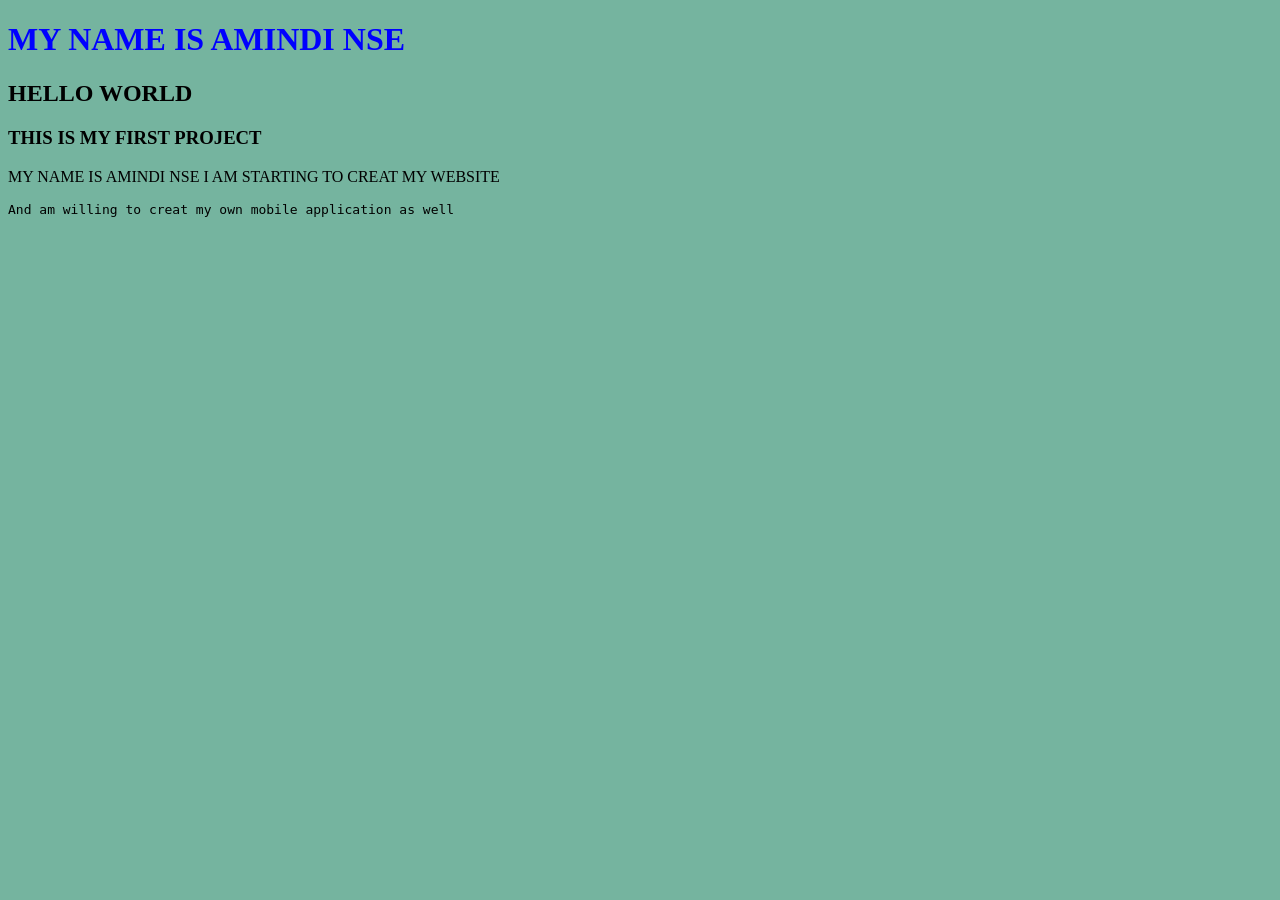
==== index.html @ c367cc60 "Add files via upload" ====
<!DOCTYPE html>
<html lang="en">
<head>
    <meta charset="UTF-8">
    <meta name="viewport" content="width=device-width, initial-scale=1.0">
    <title>MY FIRST PROJECT</title>
</head>
<body>
    
    <H1 class="style1" >MY NAME IS AMINDI NSE</H1>
    <H2>HELLO WORLD</H2>
    <H3>THIS IS MY FIRST PROJECT</H3>
    <p>MY NAME IS AMINDI NSE I AM STARTING TO CREAT MY WEBSITE</p>
    <pre>And am willing to creat my own mobile application as well

    </pre>
<style>
    .style1{
        color: blue;
    }
    body{
        background-color: rgb(117, 180, 159);
    }
</style>


</body>
</html>
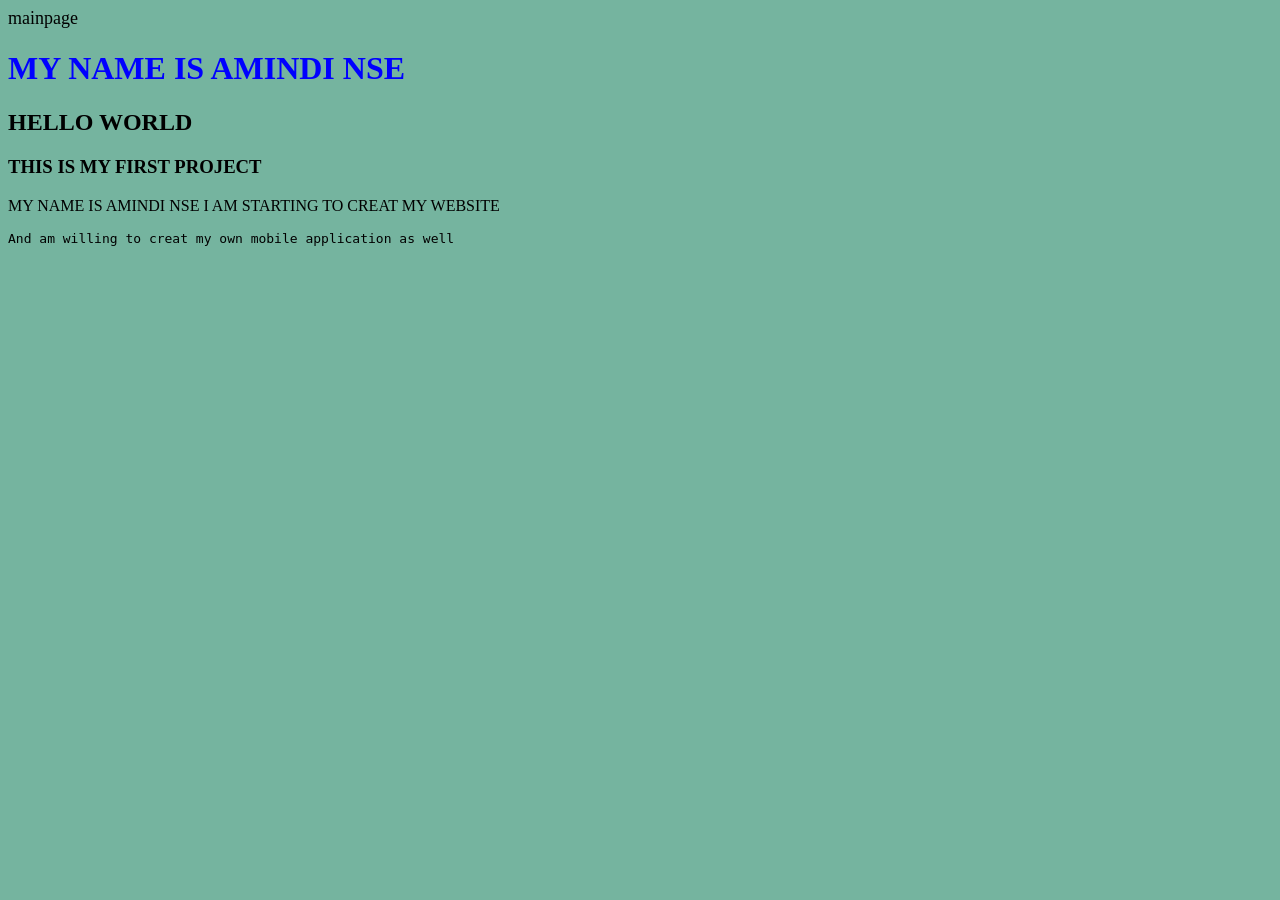
==== commit 89058576: "How to style using external internal and inline css" ====
--- a/index.html
+++ b/index.html
@@ -3,26 +3,21 @@
 <head>
     <meta charset="UTF-8">
     <meta name="viewport" content="width=device-width, initial-scale=1.0">
-    <title>MY FIRST PROJECT</title>
+    <title>MY FIRST PROJECT</title>  
+      <link rel="stylesheet" href="style.css">
+    
 </head>
 <body>
+    <a href="about.html" style="color: black; font-size: large; text-decoration: none;" target="_blank" >mainpage</a>
+
     
-    <H1 class="style1" >MY NAME IS AMINDI NSE</H1>
+    <H1 class="style1"   >MY NAME IS AMINDI NSE</H1>
     <H2>HELLO WORLD</H2>
     <H3>THIS IS MY FIRST PROJECT</H3>
     <p>MY NAME IS AMINDI NSE I AM STARTING TO CREAT MY WEBSITE</p>
     <pre>And am willing to creat my own mobile application as well
 
     </pre>
-<style>
-    .style1{
-        color: blue;
-    }
-    body{
-        background-color: rgb(117, 180, 159);
-    }
-</style>
-
 
 </body>
 </html>
--- a/style.css
+++ b/style.css
@@ -0,0 +1,11 @@
+    .style1{
+        color: blue;
+    }
+    body{
+        background-color: rgb(117, 180, 159);
+    }
+    a{text-decoration: none;
+        color: rgb(15, 129, 91);
+        font-size: larger;
+
+    }
